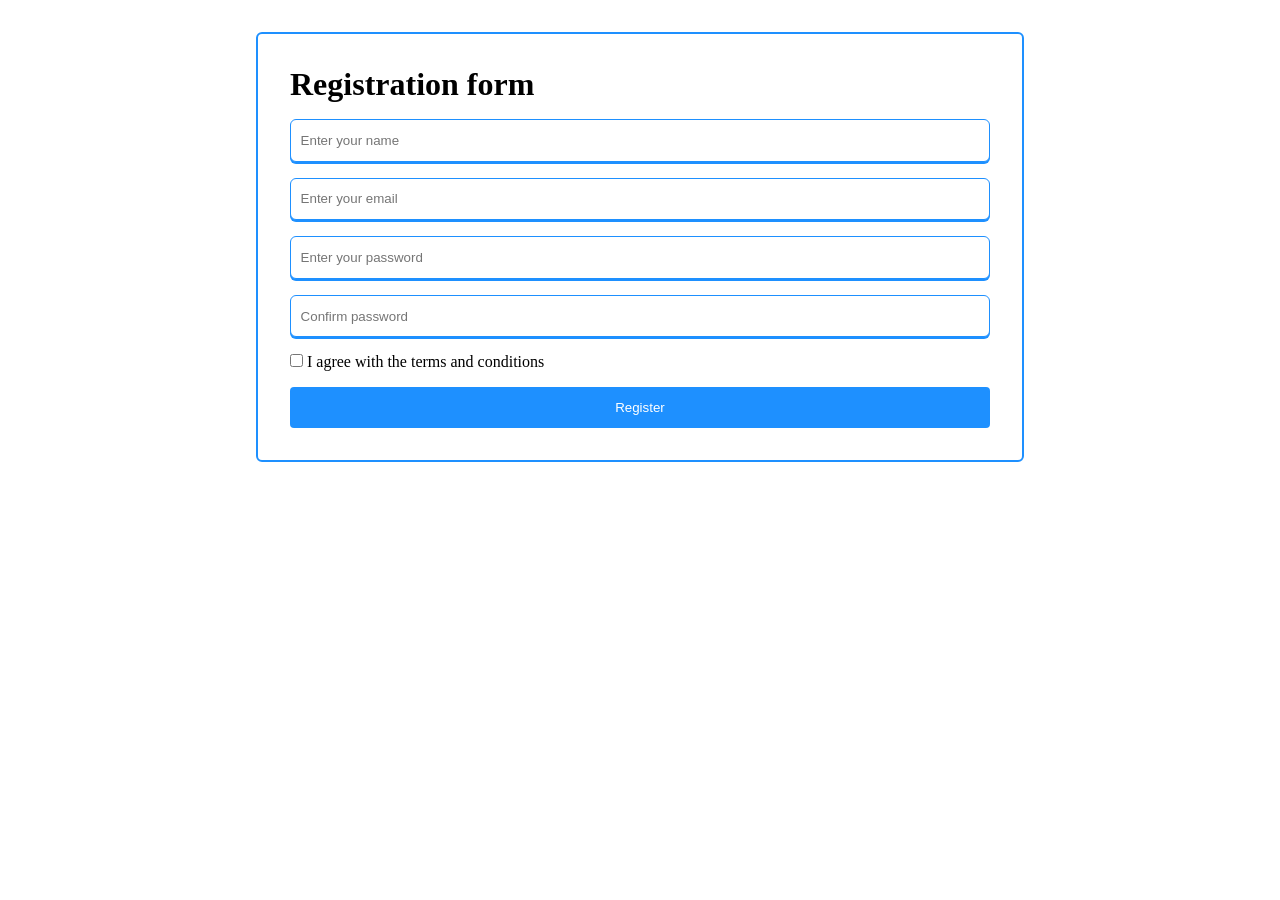
==== index.html @ 632940e1 "Inital commit" ====
<!DOCTYPE html>
<html lang="en">
    <head>
        <meta charset="UTF-8" />
        <meta
            http-equiv="X-UA-Compatible"
            content="IE=edge"
        />
        <meta
            name="viewport"
            content="width=device-width, initial-scale=1.0"
        />
        <link
            rel="stylesheet"
            href="styles.css"
        />
        <title>Registration form</title>
    </head>
    <body>
        <div class="form-container">
            <h1>Registration form</h1>
            <form action="submit.html">
                <input
                    type="text"
                    placeholder="Enter your name"
                    pattern="\w*"
                />
                <input
                    type="email"
                    placeholder="Enter your email"
                />
                <input
                    type="password"
                    placeholder="Enter your password"
                />
                <input
                    type="password"
                    placeholder="Confirm password"
                />
                <div class="consent">
                    <input type="checkbox" />
                    I agree with the terms and conditions
                </div>
                <button type="submit">Register</button>
            </form>
        </div>
    </body>
</html>
---- styles.css ----
* {
    margin: 0;
    box-sizing: border-box;
}

.form-container {
    width: 60%;
    margin: 0 auto;
    margin-top: 2rem;
    padding: 2rem;
    border: 2px solid dodgerblue;
    border-radius: 6px;
}

.form-container > h1 {
    margin-bottom: 1rem;
}

form {
    display: flex;
    flex-direction: column;
    gap: 1rem;
}

input[type="text"],
input[type="email"],
input[type="password"] {
    padding: 0.8rem 0.6rem;
    border-radius: 6px;
    border: 1px solid dodgerblue;
    box-shadow: 0 2px dodgerblue;
    outline: none;
}

input[type="text"]:focus {
    border: 1px solid dodgerblue;
    box-shadow: 0 2px dodgerblue;
}

form > button {
    padding: 0.8rem;
    color: white;
    background-color: rgb(30, 144, 255);
    border: none;
    border-radius: 4px;
}

form > button:hover {
    background-color: rgba(30, 144, 255, 0.8);
    cursor: pointer;
}

body > h1 {
    position: fixed;
    top: 50%;
    left: 50%;
    transform: translate(-50%, -50%);
}
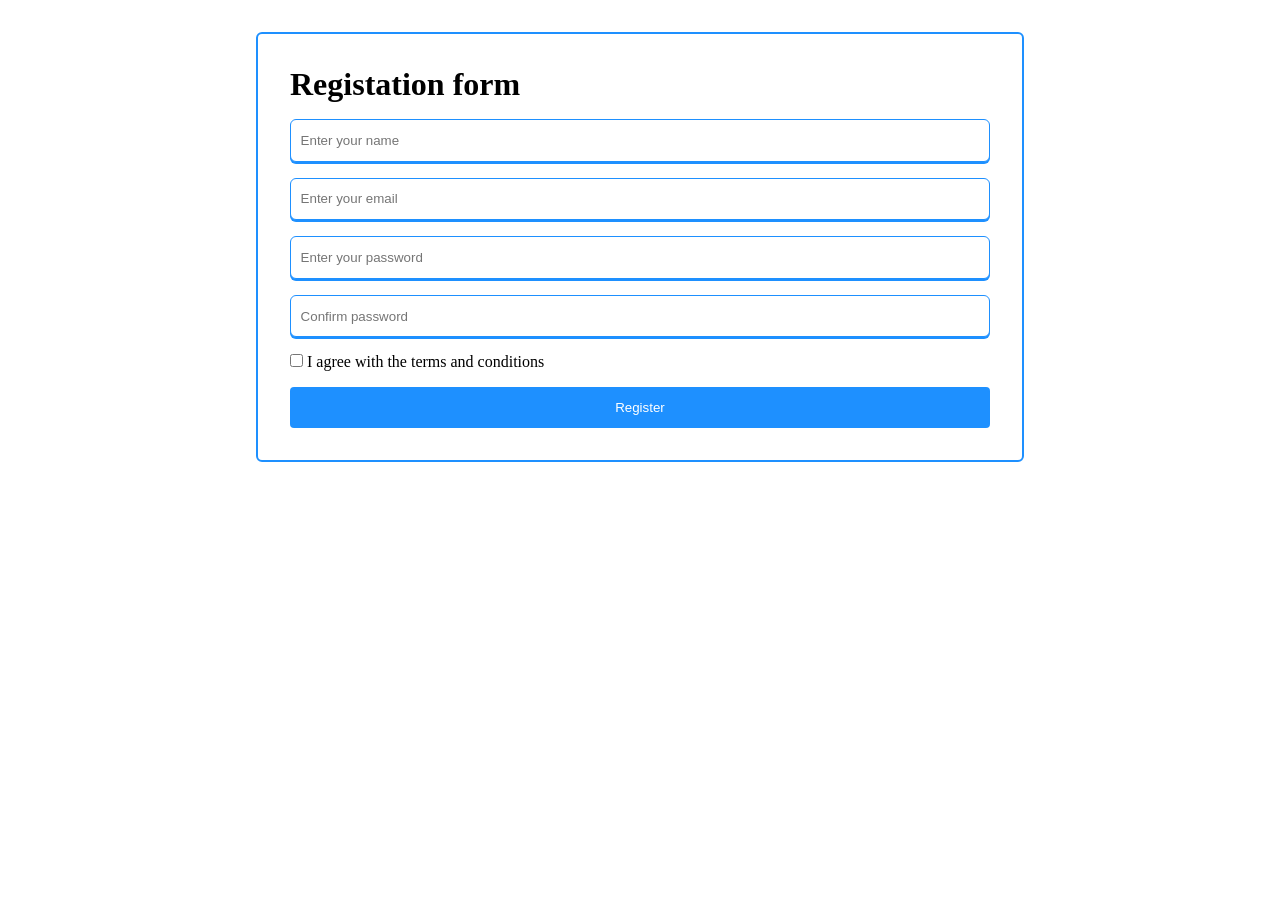
==== commit 638eb4a5: "updated the file" ====
--- a/index.html
+++ b/index.html
@@ -14,11 +14,11 @@
             rel="stylesheet"
             href="styles.css"
         />
-        <title>Registration form</title>
+        <title>Registration form is here!!!</title>
     </head>
     <body>
         <div class="form-container">
-            <h1>Registration form</h1>
+            <h1>Registation form</h1>
             <form action="submit.html">
                 <input
                     type="text"
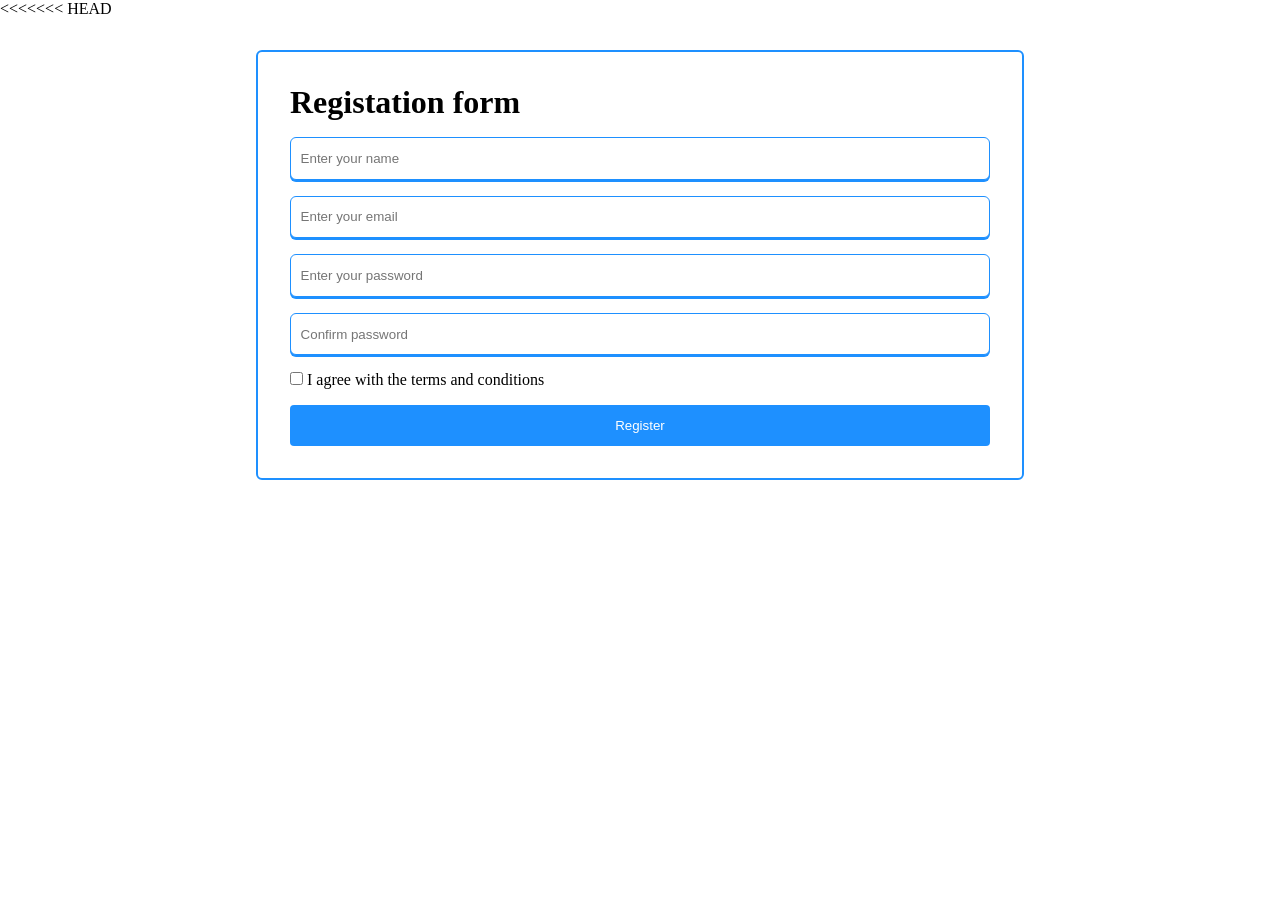
==== commit 59d26f60: "Changed the heading" ====
--- a/index.html
+++ b/index.html
@@ -14,7 +14,8 @@
             rel="stylesheet"
             href="styles.css"
         />
-        <title>Registration form is here!!!</title>
+        <<<<<<< HEAD
+        <title>Registration form is here!!</title>
     </head>
     <body>
         <div class="form-container">
